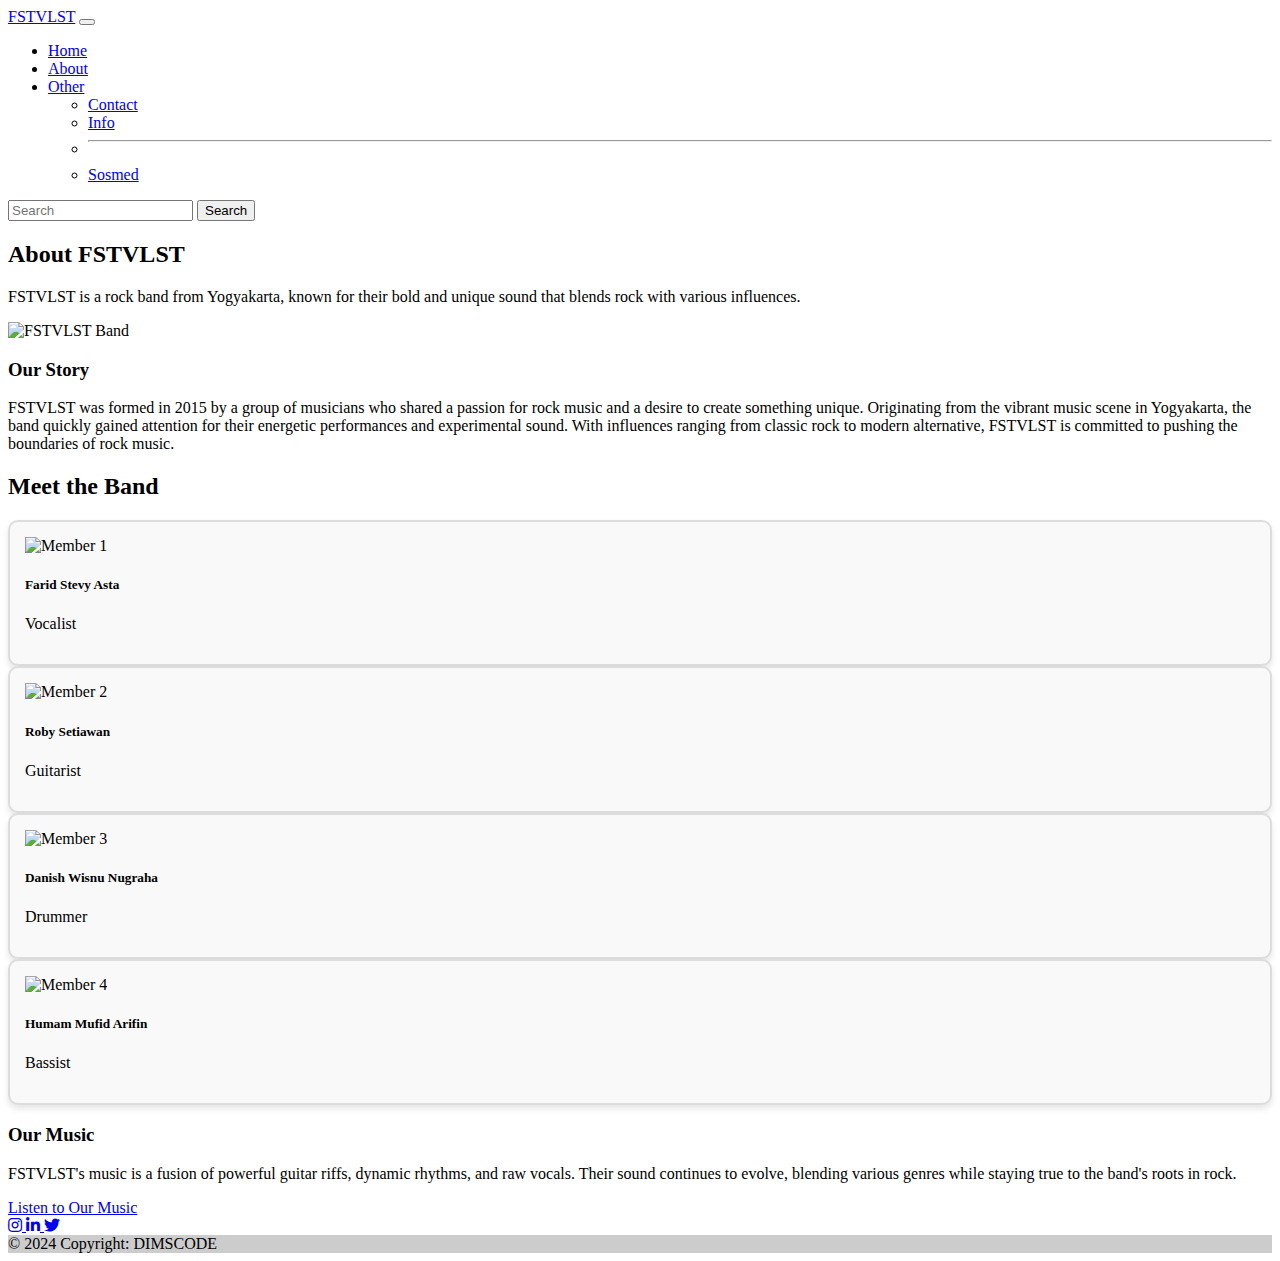
==== about/index.html @ 32a29b0a "Add files via upload" ====
<!DOCTYPE html>
<html lang="en">
<head>
    <meta charset="UTF-8">
    <meta name="viewport" content="width=device-width, initial-scale=1.0">
    <link rel="stylesheet" href="style.css">
    <link href="https://cdnjs.cloudflare.com/ajax/libs/font-awesome/5.15.4/css/all.min.css" rel="stylesheet">
    <link href="https://cdn.jsdelivr.net/npm/bootstrap@5.1.3/dist/css/bootstrap.min.css" rel="stylesheet" integrity="sha384-1BmE4kWBq78iYhFldvKuhfTAU6auU8tT94WrHftjDbrCEXSU1oBoqyl2QvZ6jIW3" crossorigin="anonymous">
    <title>About FSTVLST</title>
</head>
<body>

    <!-- Nav Section Start -->
    <nav class="navbar navbar-expand-lg navbar-dark bg-dark text-light sticky-top">
        <div class="container-fluid">
          <a class="navbar-brand" href="#">FSTVLST</a>
          <button class="navbar-toggler" type="button" data-bs-toggle="collapse" data-bs-target="#navbarSupportedContent" aria-controls="navbarSupportedContent" aria-expanded="false" aria-label="Toggle navigation">
            <span class="navbar-toggler-icon"></span>
          </button>
          <div class="collapse navbar-collapse" id="navbarSupportedContent">
            <ul class="navbar-nav me-auto mb-2 mb-lg-0">
              <li class="nav-item">
                <a class="nav-link" href="/">Home</a>
              </li>
              <li class="nav-item">
                <a class="nav-link active" aria-current="page" href="/about">About</a>
              </li>
              <li class="nav-item dropdown">
                <a class="nav-link dropdown-toggle" href="#" id="navbarDropdown" role="button" data-bs-toggle="dropdown" aria-expanded="false">
                  Other
                </a>
                <ul class="dropdown-menu" aria-labelledby="navbarDropdown">
                  <li><a class="dropdown-item" href="https://api.whatsapp.com/send?phone=6287838715444">Contact</a></li>
                  <li><a class="dropdown-item" href="https://linktr.ee/fstvlst">Info</a></li>
                  <li><hr class="dropdown-divider"></li>
                  <li><a class="dropdown-item" href="https://www.instagram.com/fstvlst">Sosmed</a></li>
                </ul>
              </li>
            </ul>
            <form class="d-flex">
              <input class="form-control me-2" type="search" placeholder="Search" aria-label="Search">
              <button class="btn btn-outline-light" type="submit">Search</button>
            </form>
          </div>
        </div>
    </nav>
    <!-- Nav Section End -->

    <!-- About Section Start -->
    <div class="container-fluid bg-light text-dark py-5">
        <div class="row text-center">
            <div class="col-12">
                <h2 class="display-4">About FSTVLST</h2>
                <p class="lead">FSTVLST is a rock band from Yogyakarta, known for their bold and unique sound that blends rock with various influences.</p>
            </div>
        </div>
        
        <div class="row justify-content-center mt-5">
            <div class="col-md-6 mt-2">
                <img src="../assets\fstvlst_cover.jpeg" alt="FSTVLST Band" class="full-width-image" >
                <h3>Our Story</h3>
                <p>FSTVLST was formed in 2015 by a group of musicians who shared a passion for rock music and a desire to create something unique. Originating from the vibrant music scene in Yogyakarta, the band quickly gained attention for their energetic performances and experimental sound. With influences ranging from classic rock to modern alternative, FSTVLST is committed to pushing the boundaries of rock music.</p>
            </div>
        </div>

        <div class="container mt-5">
          <h2 class="text-center mb-4">Meet the Band</h2>
          <div class="row">
              <!-- Anggota Band 1 -->
              <div class="col-md-3 col-sm-6 text-center mb-4">
                  <div class="member-card">
                      <img src="../assets/farid member 2.jpg" alt="Member 1" class="img-fluid rounded-circle mb-3">
                      <h5>Farid Stevy Asta</h5>
                      <p>Vocalist</p>
                  </div>
              </div>
              <!-- Anggota Band 2 -->
              <div class="col-md-3 col-sm-6 text-center mb-4">
                  <div class="member-card">
                      <img src="../assets/roby member.JPG" alt="Member 2" class="img-fluid rounded-circle mb-3">
                      <h5>Roby Setiawan</h5>
                      <p>Guitarist</p>
                  </div>
              </div>
              <!-- Anggota Band 3 -->
              <div class="col-md-3 col-sm-6 text-center mb-4">
                  <div class="member-card">
                      <img src="../assets/dacong member.jpg" alt="Member 3" class="img-fluid rounded-circle mb-3">
                      <h5>Danish Wisnu Nugraha</h5>
                      <p>Drummer</p>
                  </div>
              </div>
              <!-- Anggota Band 4 -->
              <div class="col-md-3 col-sm-6 text-center mb-4">
                  <div class="member-card">
                      <img src="../assets/humam member.jpg" alt="Member 4" class="img-fluid rounded-circle mb-3">
                      <h5>Humam Mufid Arifin</h5>
                      <p>Bassist</p>
                  </div>
              </div>
          </div>
      </div>
      
      

        <div class="row justify-content-center mt-5">
            <div class="col-12 text-center">
                <h3>Our Music</h3>
                <p>FSTVLST's music is a fusion of powerful guitar riffs, dynamic rhythms, and raw vocals. Their sound continues to evolve, blending various genres while staying true to the band's roots in rock.</p>
            </div>
        </div>

        <div class="row justify-content-center mt-5">
            <div class="col-12 text-center">
                <a href="https://open.spotify.com/artist/1nqagRy1zxX6z9KtsfZhqf?si=HP89R3qCSsyVLFTCIdurxw" class="btn btn-primary btn-lg">Listen to Our Music</a>
            </div>
        </div>
    </div>
    <!-- About Section End -->
    <script src="https://cdn.jsdelivr.net/npm/bootstrap@5.1.3/dist/js/bootstrap.bundle.min.js" integrity="sha384-ka7Sk0Gln4gmtz2MlQnikT1wXgYsOg+OMhuP+IlRH9sENBO0LRn5q+8nbTov4+1p" crossorigin="anonymous"></script>

</body>
<footer class="bg-dark text-center text-white w-100">
  <!-- Grid container -->
  <div class="container p-4 pb-0">
    <!-- Section: Social media -->
    <section class="mb-4">
      <!-- Instagram -->
      <a class="btn btn-outline-light btn-floating m-1" href="https://www.instagram.com/fstvlst" role="button">
        <i class="fab fa-instagram"></i>
      </a>

      <!-- Linkedin -->
      <a class="btn btn-outline-light btn-floating m-1" href="https://www.linkedin.com/company/fstvlst" role="button">
        <i class="fab fa-linkedin-in"></i>
      </a>

      <!-- X (formerly Twitter) -->
      <a class="btn btn-outline-light btn-floating m-1" href="https://x.com/fstvlst" role="button">
        <i class="fab fa-twitter"></i>
      </a>
    </section>
    <!-- Section: Social media -->
  </div>
  <!-- Grid container -->

  <!-- Copyright -->
  <div class="text-center p-3" style="background-color: rgba(0, 0, 0, 0.2);"> 
    © 2024 Copyright: DIMSCODE
  </div>
  <!-- Copyright -->
</footer>
</html>
---- about/style.css ----
.member-card {
    border: 2px solid #ddd; /* Memberikan border pada setiap kartu anggota */
    border-radius: 10px; /* Membuat sudut lebih halus */
    padding: 15px; /* Menambahkan jarak di dalam kartu */
    background-color: #f9f9f9; /* Warna latar belakang kartu */
    box-shadow: 0 4px 6px rgba(0, 0, 0, 0.1); /* Memberikan bayangan halus */
    transition: transform 0.3s ease-in-out; /* Animasi saat hover */
}

.member-card:hover {
    transform: translateY(-10px); /* Efek hover: kartu naik sedikit */
}

img.rounded-circle {
    width: 100%; /* Membuat gambar mengikuti lebar kolom */
    height: auto; /* Menjaga rasio gambar tetap */
    max-width: 200px; /* Ukuran maksimal gambar */
    object-fit: cover; /* Memastikan gambar tidak terdistorsi */
}

@media (max-width: 768px) {
    .member-card {
        margin-bottom: 20px; /* Menambahkan jarak pada kolom di perangkat kecil */
    }
}

.full-width-image {
    display: block;
    width: 100%;
}
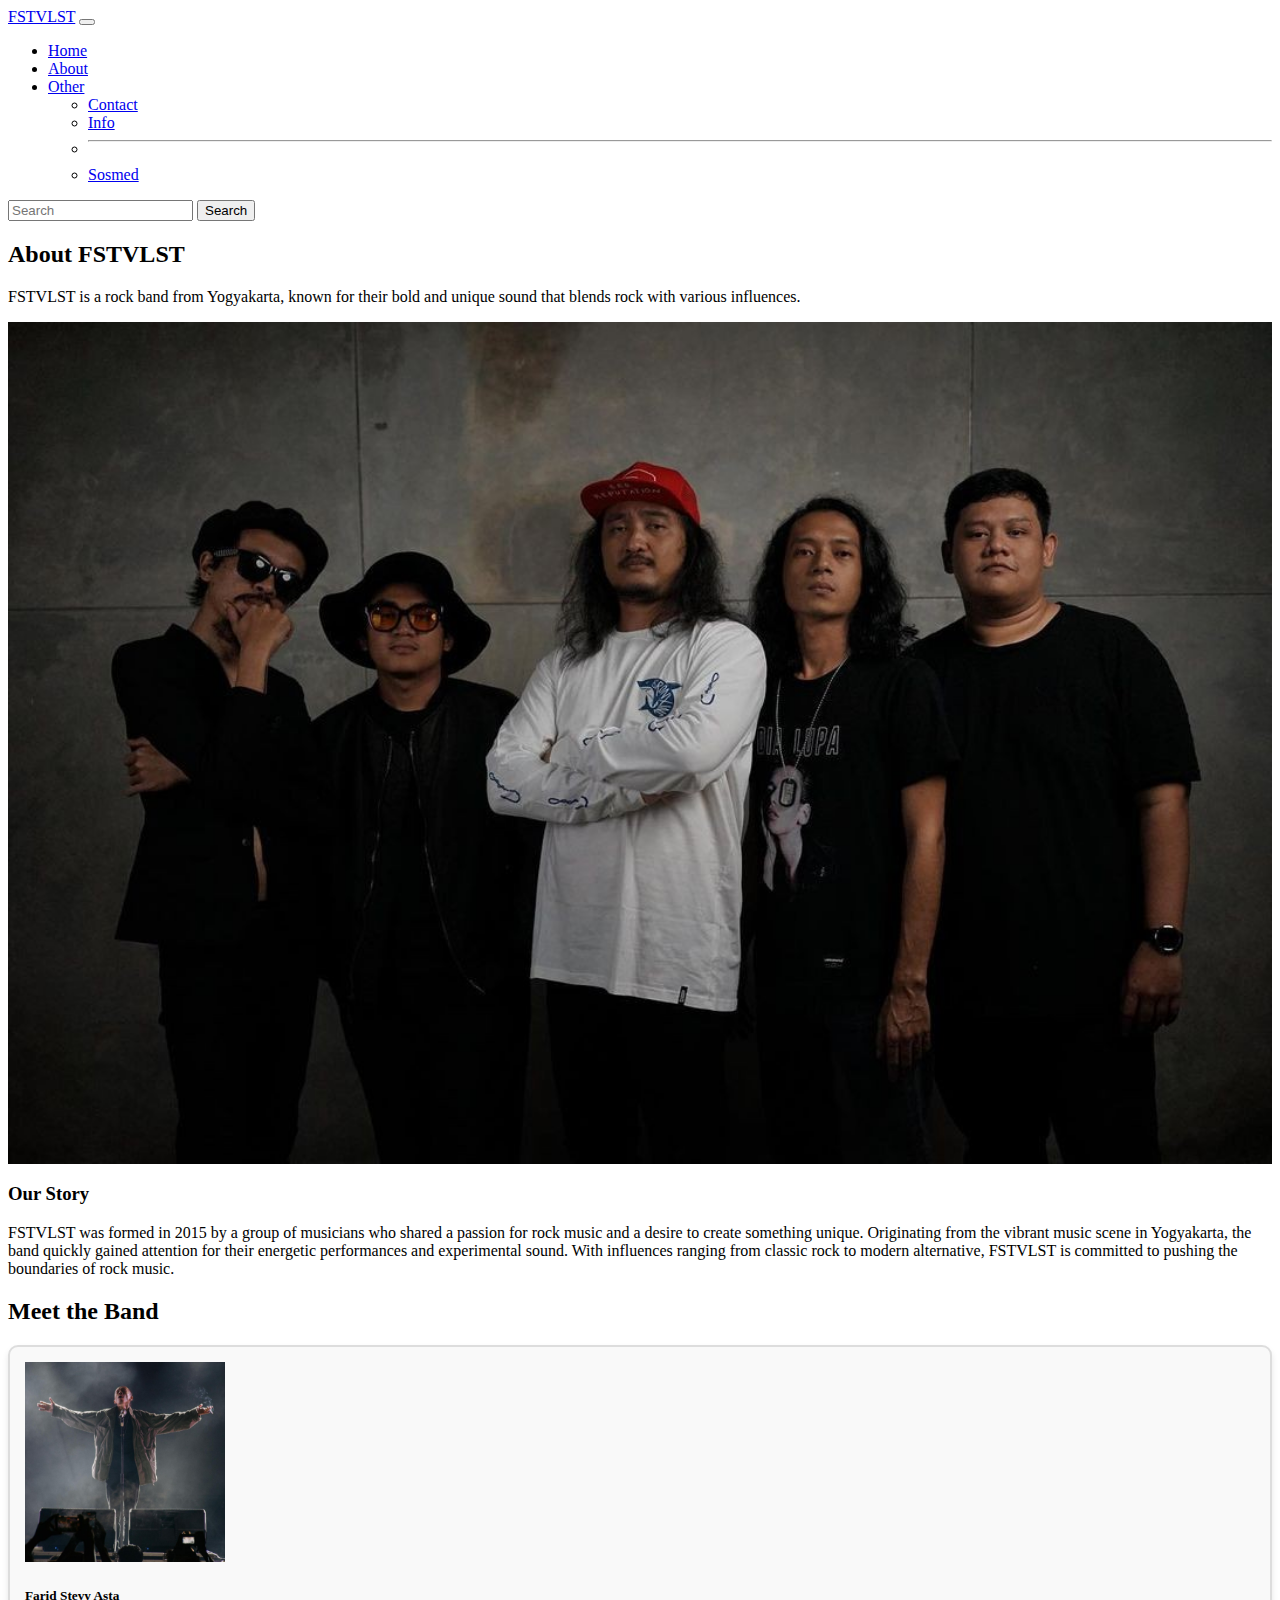
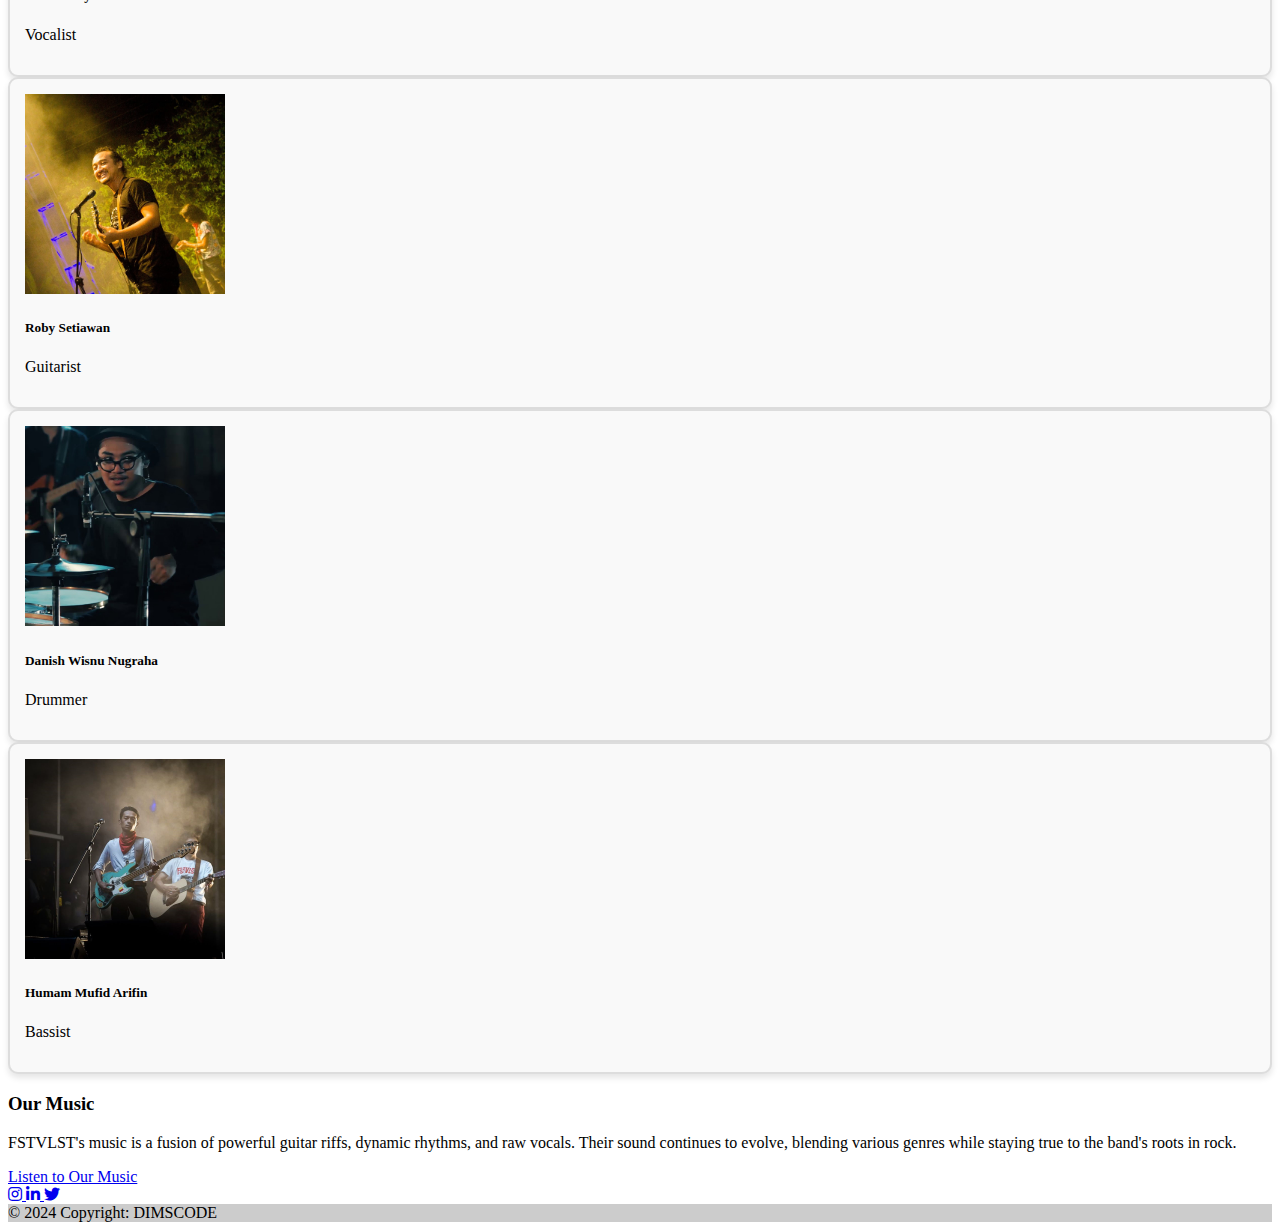
==== commit da4ff630: "Update index.html" ====
--- a/about/index.html
+++ b/about/index.html
@@ -55,13 +55,14 @@
             </div>
         </div>
         
-        <div class="row justify-content-center mt-5">
-            <div class="col-md-6 mt-2">
-                <img src="../assets\fstvlst_cover.jpeg" alt="FSTVLST Band" class="full-width-image" >
+        <div class="container mt-5 text-center">
+            <div class="col-md-6 mt-2 mx-auto">
+                <img src="../assets/fstvlst_cover.jpeg" alt="FSTVLST Band" class="full-width-image">
                 <h3>Our Story</h3>
                 <p>FSTVLST was formed in 2015 by a group of musicians who shared a passion for rock music and a desire to create something unique. Originating from the vibrant music scene in Yogyakarta, the band quickly gained attention for their energetic performances and experimental sound. With influences ranging from classic rock to modern alternative, FSTVLST is committed to pushing the boundaries of rock music.</p>
             </div>
         </div>
+
 
         <div class="container mt-5">
           <h2 class="text-center mb-4">Meet the Band</h2>
--- a/about/style.css
+++ b/about/style.css
@@ -27,4 +27,9 @@
 .full-width-image {
     display: block;
     width: 100%;
+    height: auto;
+    margin: 0 auto; /* agar tetap berada di tengah */
+    max-width: 100%; /* mencegah gambar melampaui lebar layar */
+    object-fit: cover; /* mempertahankan proporsi saat layar diubah */
 }
+
